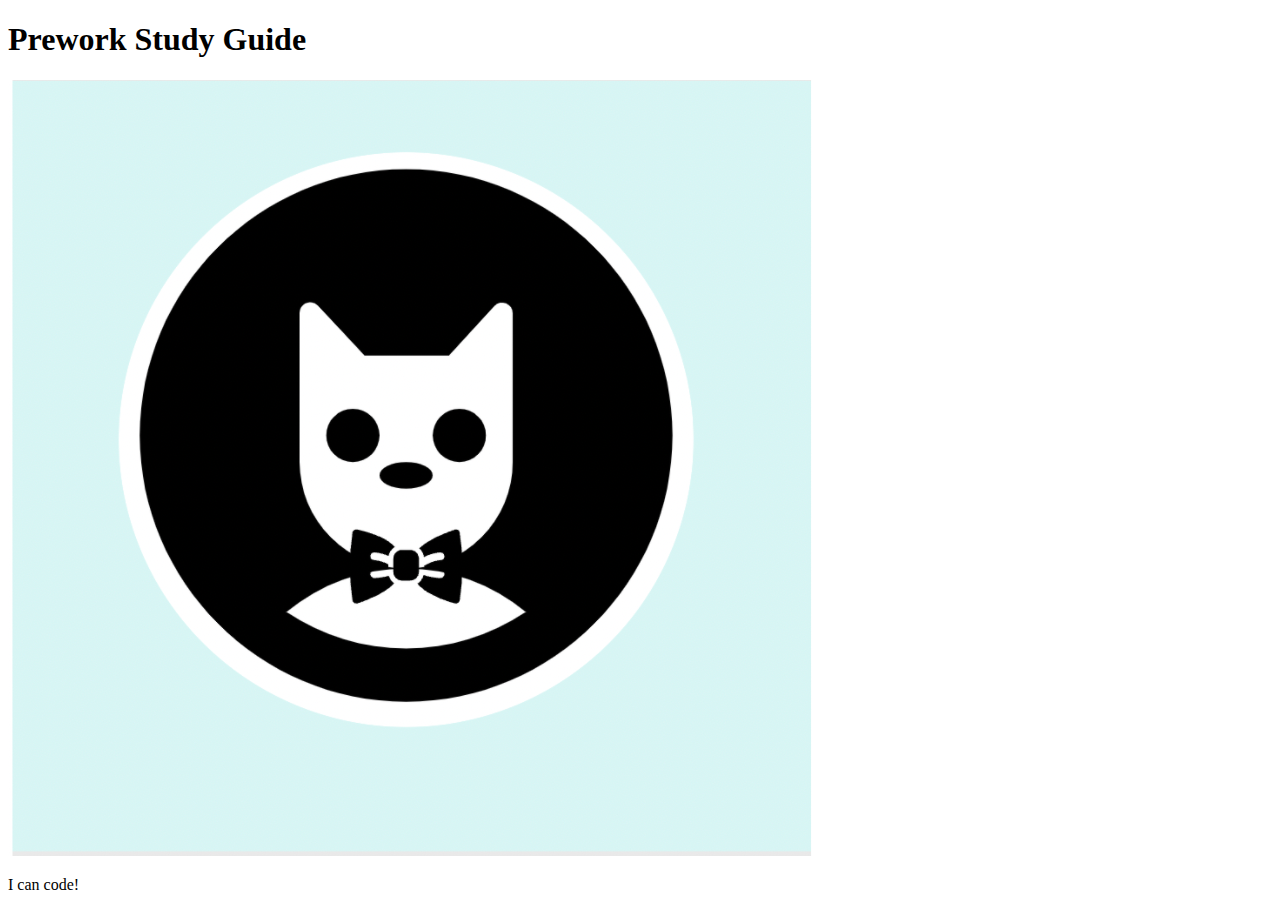
==== index.html @ d73286aa "add starter code" ====
<!DOCTYPE html>
<html lang="en">
  <head>
    <meta charset="UTF-8" />
    <meta http-equiv="X-UA-Compatible" content="IE=edge" />
    <meta name="viewport" content="width=device-width, initial-scale=1.0" />
    <title>Prework Study Guide</title>
  </head>
  <body>
    <header id="top">
      <h1>Prework Study Guide</h1>
      <img src="./assets/bowtie-cat.png" alt="Profile image of cat wearing a bow tie." />
    </header>
    <main>
      <!-- Student code goes here -->
    </main>

    <footer>
      <p>I can code!</p>
    </footer>
  </body>
</html>
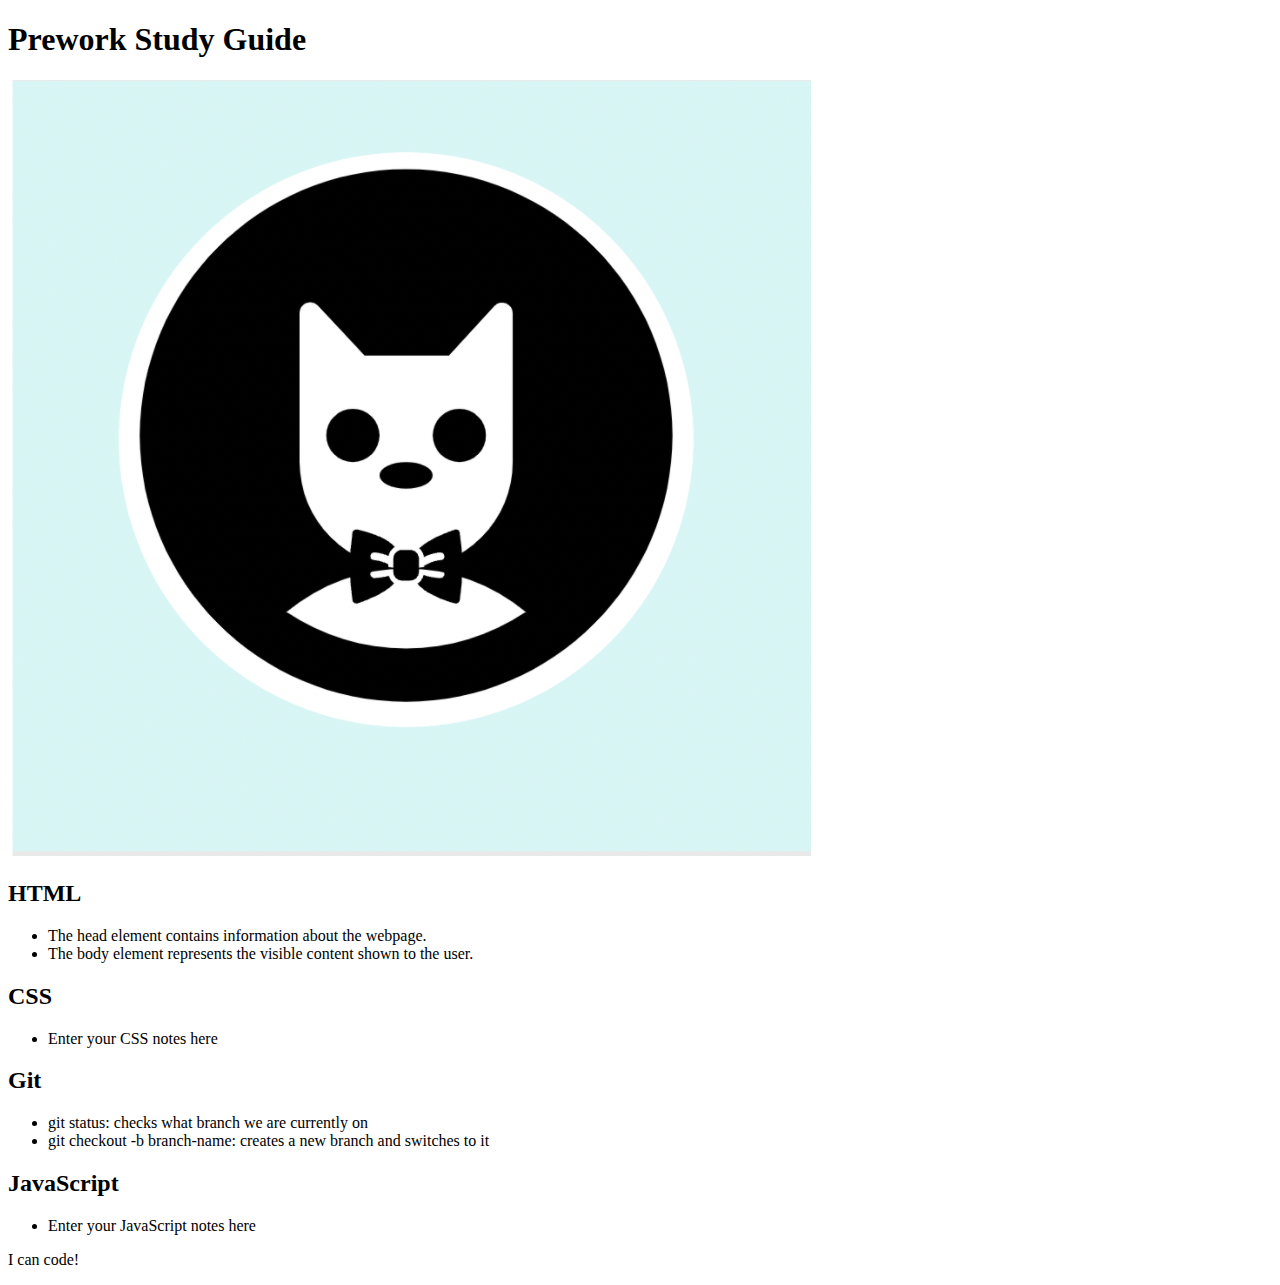
==== commit f2471eda: "Updated file structure" ====
--- a/index.html
+++ b/index.html
@@ -6,17 +6,47 @@
     <meta name="viewport" content="width=device-width, initial-scale=1.0" />
     <title>Prework Study Guide</title>
   </head>
+
   <body>
     <header id="top">
       <h1>Prework Study Guide</h1>
       <img src="./assets/bowtie-cat.png" alt="Profile image of cat wearing a bow tie." />
     </header>
+
     <main>
-      <!-- Student code goes here -->
+      <section class="card" id="html-section">
+        <h2>HTML</h2>
+        <ul>
+          <li>The head element contains information about the webpage.</li>
+          <li>The body element represents the visible content shown to the user.</li>
+        </ul>
+      </section>
+
+      <section class="card" id="css-section">
+        <h2>CSS</h2>
+        <ul>
+          <li>Enter your CSS notes here</li>
+        </ul>
+      </section>
+
+      <section class="card" id="git-section">
+        <h2>Git</h2>
+        <ul>
+          <li>git status: checks what branch we are currently on</li>
+          <li>git checkout -b branch-name: creates a new branch and switches to it</li>
+        </ul>
+      </section>
+
+      <section class="card" id="javascript-section">
+        <h2>JavaScript</h2>
+        <ul>
+          <li>Enter your JavaScript notes here</li>
+        </ul>
+      </section>
     </main>
 
     <footer>
       <p>I can code!</p>
     </footer>
   </body>
-</html>
+</html>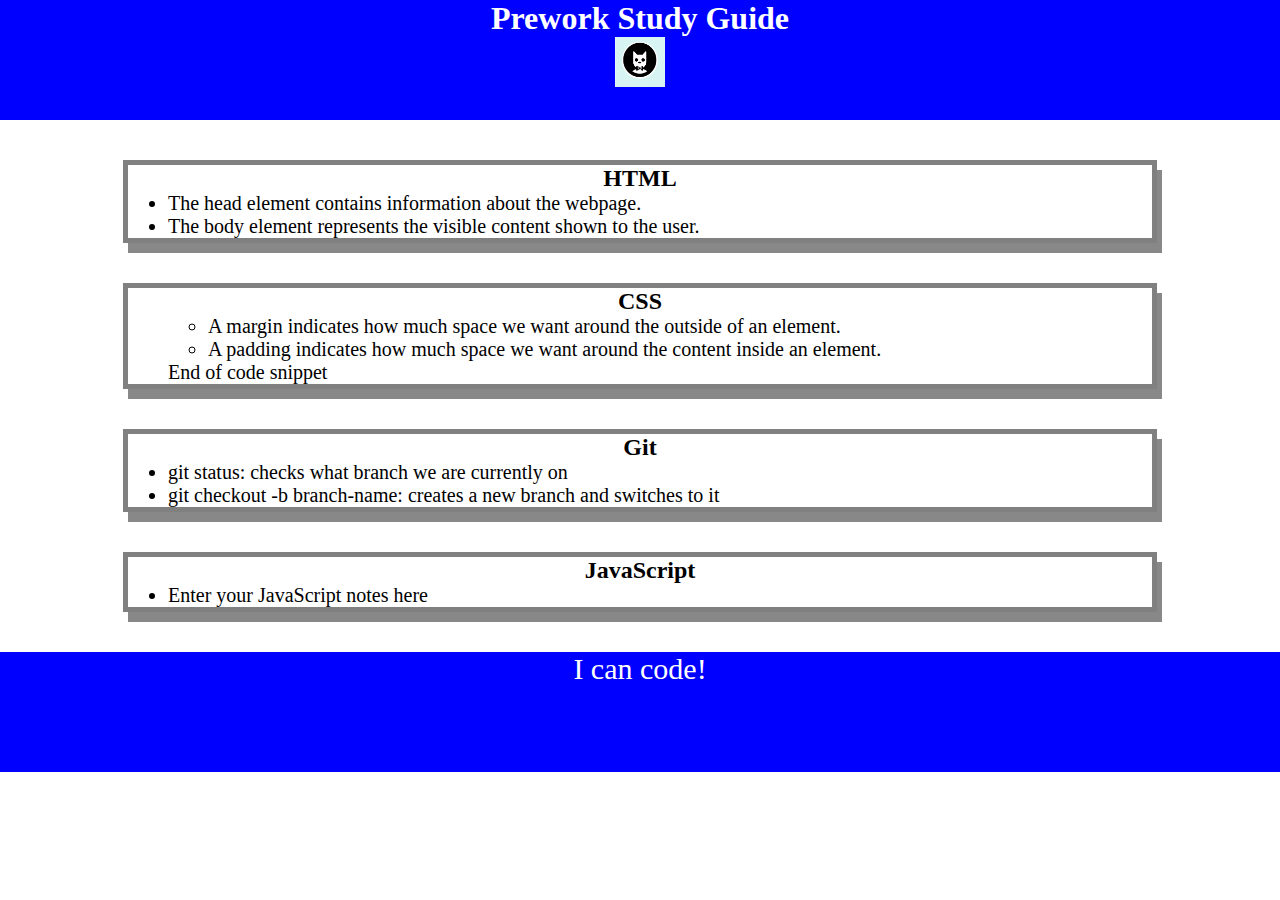
==== commit 142597a9: "added CSS to project" ====
--- a/index.html
+++ b/index.html
@@ -4,6 +4,7 @@
     <meta charset="UTF-8" />
     <meta http-equiv="X-UA-Compatible" content="IE=edge" />
     <meta name="viewport" content="width=device-width, initial-scale=1.0" />
+    <link rel="stylesheet" href="./assets/style.css">
     <title>Prework Study Guide</title>
   </head>
 
@@ -25,7 +26,11 @@
       <section class="card" id="css-section">
         <h2>CSS</h2>
         <ul>
-          <li>Enter your CSS notes here</li>
+          <ul>
+  <li>A margin indicates how much space we want around the outside of an element.</li>
+  <li>A padding indicates how much space we want around the content inside an element.</li>
+</ul>End of code snippet
+
         </ul>
       </section>
 
--- a/assets/style.css
+++ b/assets/style.css
@@ -0,0 +1,43 @@
+* {
+    margin: 0;
+    padding: 0;
+}
+
+header, 
+footer {
+    width: 100%;
+    height: 120px;
+    background-color: blue;
+    color:white;
+}
+
+h1, 
+h2 {
+    text-align:center
+}
+
+img {
+    display: block;
+    height: 50px;
+    width: 50px;
+    margin-left: auto;
+    margin-right: auto;
+}
+
+ul {
+    padding-left: 40px;
+    font-size: 20px; 
+}
+
+p {
+    text-align: center;
+    font-size: 30px;
+}
+
+.card {
+    width: 80%;
+    margin: 40px auto;
+    border: 5px solid gray;
+    box-shadow: 5px 10px #888888;
+  }
+  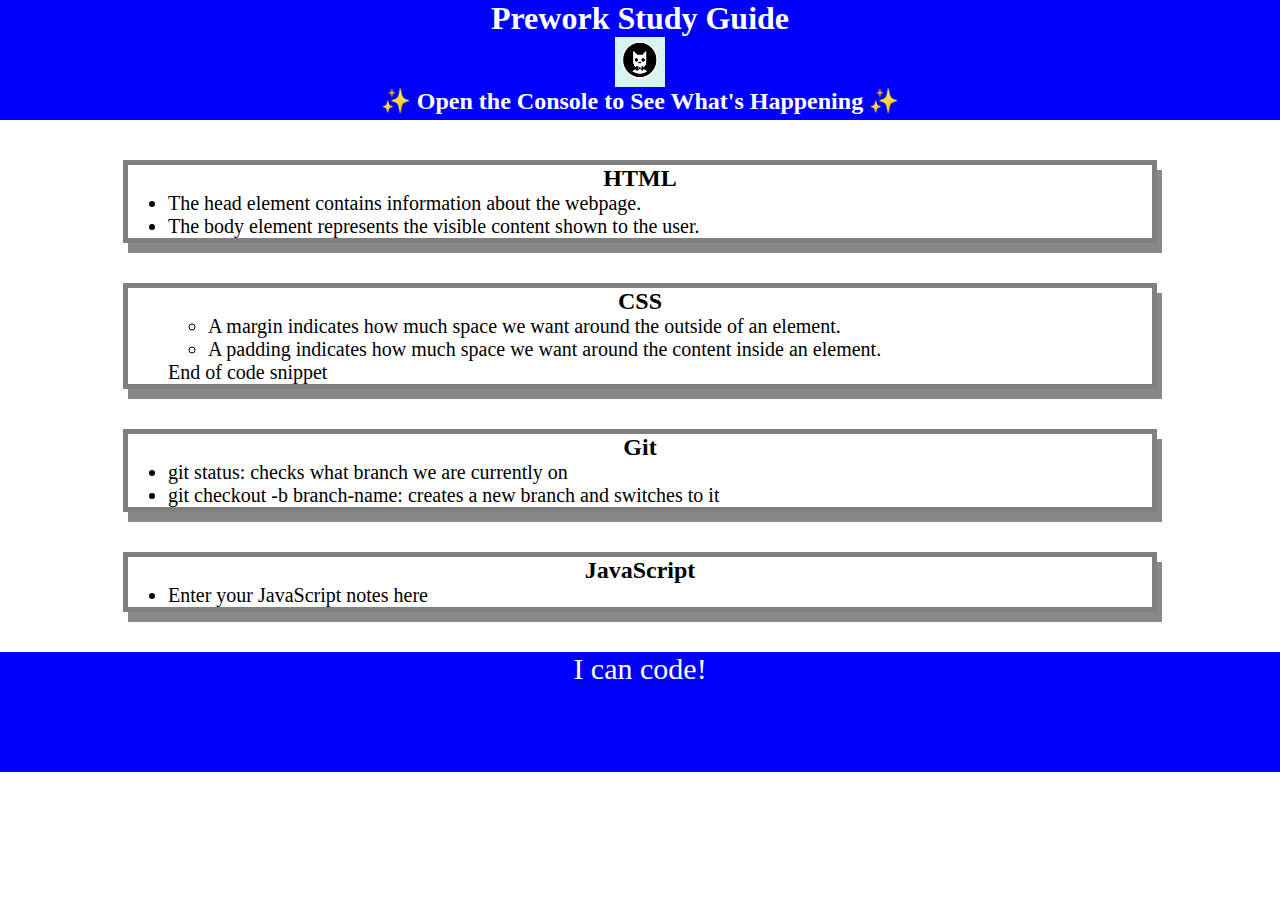
==== commit a58fccd6: "<Added script.js to assets>" ====
--- a/index.html
+++ b/index.html
@@ -12,6 +12,7 @@
     <header id="top">
       <h1>Prework Study Guide</h1>
       <img src="./assets/bowtie-cat.png" alt="Profile image of cat wearing a bow tie." />
+      <h2>✨ Open the Console to See What's Happening ✨</h2>
     </header>
 
     <main>
@@ -53,5 +54,6 @@
     <footer>
       <p>I can code!</p>
     </footer>
+    <script src="./assets/script.js"></script>
   </body>
 </html>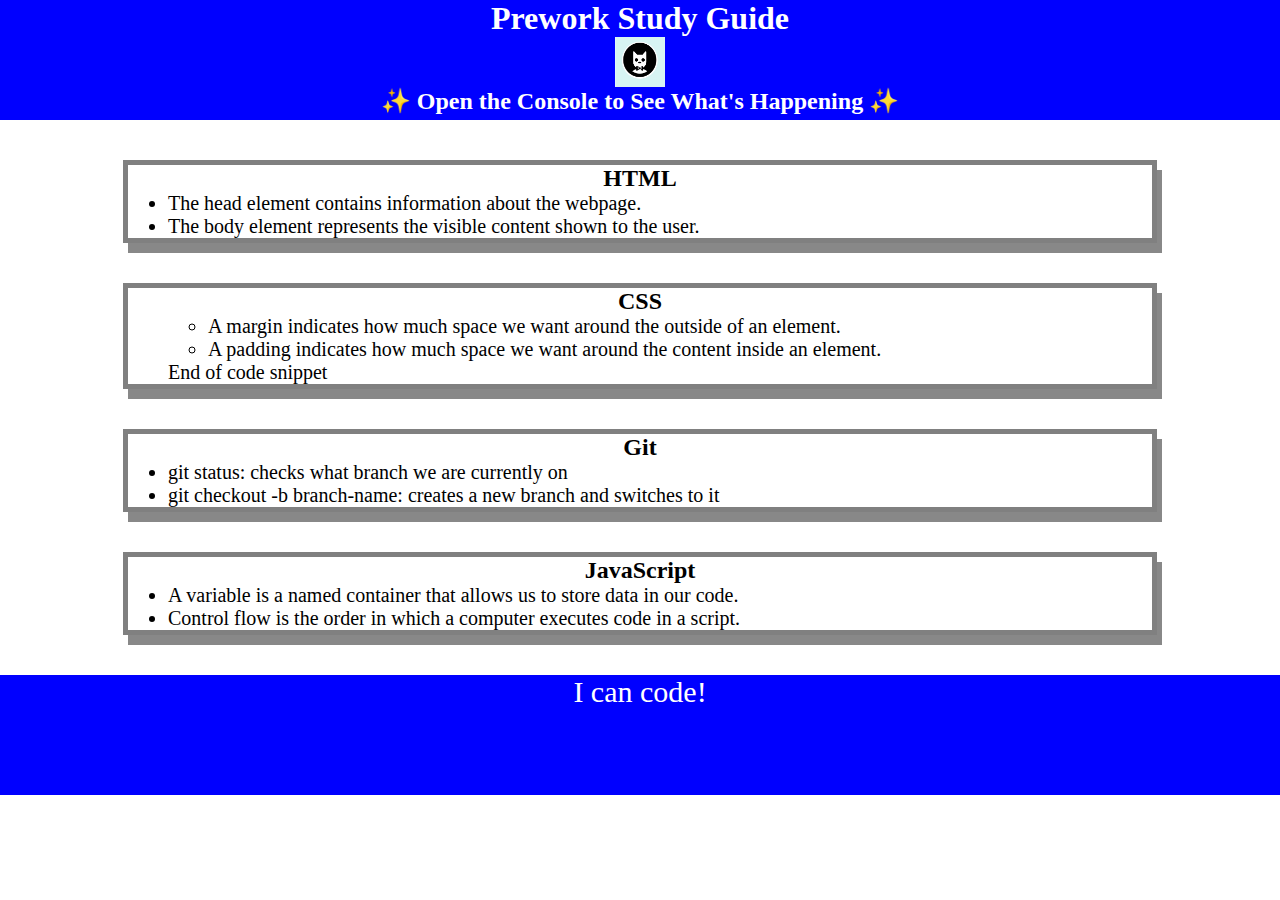
==== commit 6b321292: "Refactor code and add interactive tests" ====
--- a/index.html
+++ b/index.html
@@ -46,7 +46,8 @@
       <section class="card" id="javascript-section">
         <h2>JavaScript</h2>
         <ul>
-          <li>Enter your JavaScript notes here</li>
+          <li>A variable is a named container that allows us to store data in our code.</li>
+          <li>Control flow is the order in which a computer executes code in a script.</li>
         </ul>
       </section>
     </main>
